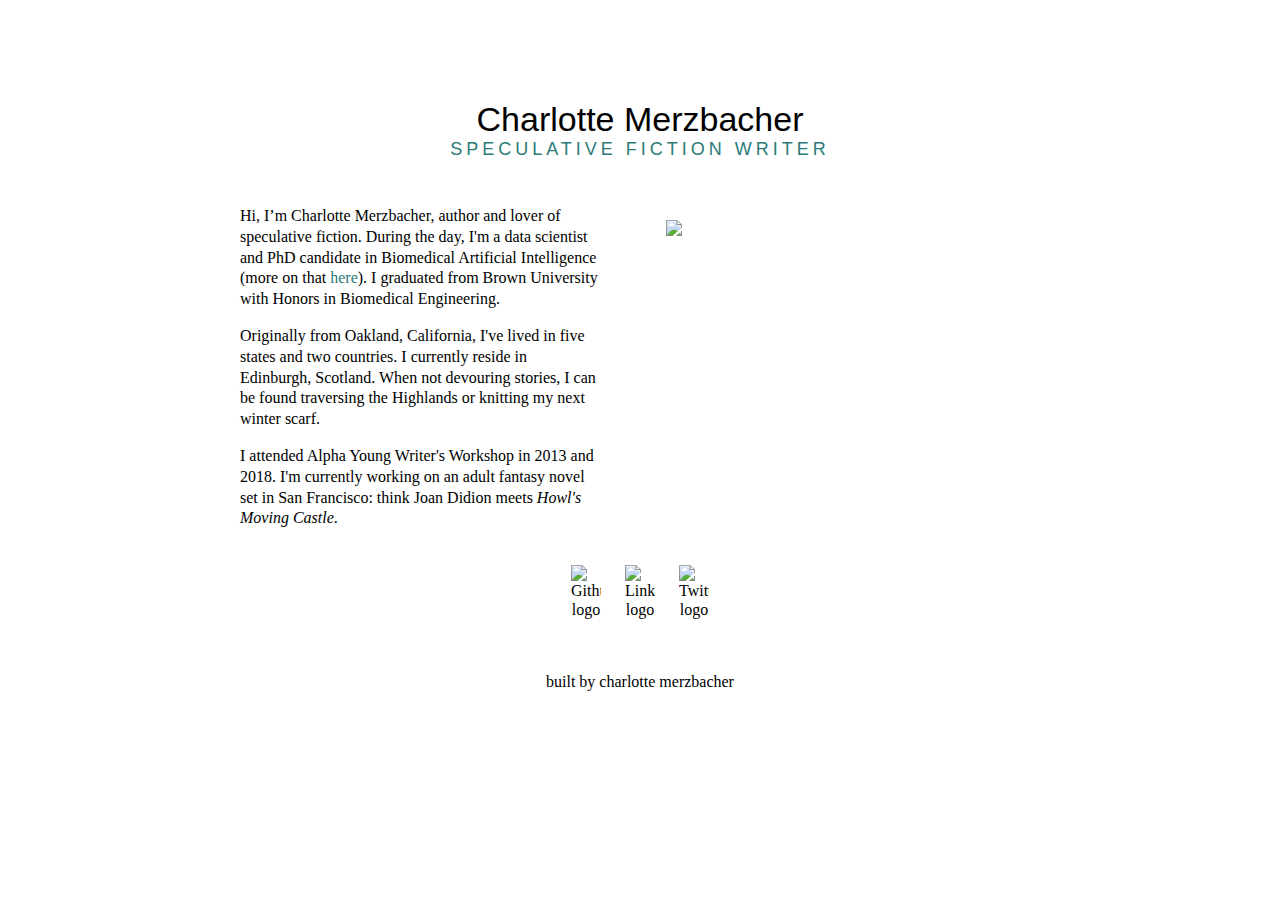
==== author.html @ bee51424 "Author webpage" ====
<!DOCTYPE html>
<html>

<head>
  <link rel="stylesheet" type="text/css" href="main.css">
  <title>Charlotte Merzbacher</title>
  <meta name="description" content="Charlotte Merzbacher is an author from San Francisco, California">
  <meta name="author" content="Charlotte Merzbacher">
  <meta charset="utf-8">
</head>

<body>
  <div id="homepage">
    <div class="container">
      <div class="small">
        <div class='page-title'>
          <a href='index.html'>
            <h1>Charlotte Merzbacher</h1>
          </a>
          <a href='index.html'>
            <h2>SPECULATIVE FICTION WRITER</h2>
          </a>
        </div>

        <div class="column">
          <div class="left-column">
            <p> Hi, I’m Charlotte Merzbacher, author and lover of speculative fiction. 
                During the day, I'm a data scientist and PhD candidate in Biomedical Artificial Intelligence (more on that <a href = "https://cjmerzbacher.github.io">here</a>).
                I graduated from Brown University with Honors in Biomedical Engineering. </p>

                <p>Originally from Oakland, California, I've lived in five states and two countries. I currently reside in Edinburgh, Scotland. 
                When not devouring stories, I can be found traversing the Highlands or knitting my next winter scarf.
            </p><p>
                I attended Alpha Young Writer's Workshop in 2013 and 2018. I'm currently working on an adult fantasy novel set in San Francisco: think Joan Didion meets <em>Howl's Moving Castle</em>.
                </p>
          </div>
          <div class="right-column-author">
            <img src="images/profile.jpg">
          </div>
        </div>

        <div class='socials'>
          <a href='https://github.com/cjmerzbacher'>
            <img src='images/github.png' alt='Github logo'></a>
          <a href='https://www.linkedin.com/in/charlottemerzbacher/'>
            <img src='images/linkedin.png' alt='Linkedin logo'></a>
          <a href='https://twitter.com/cjmerzbacher'>
            <img src='images/twitter.png' alt='Twitter logo'></a>
        </div>

        </div>
        <div class="credit">
          <p>built by charlotte merzbacher</p>
        </div>
      </div>
    </div>
  </div>

</html>
---- main.css ----
body {
  font: normal 16px 'PT Serif', serif;
  color: #000000;
  margin: 0;
  padding: 0;
  line-height: 1.2em;
}
 .resume p {
   margin-bottom: 0px;
   margin-top: 0px;
 }

.page-title {
  text-align: center;
}

.page-title h1 {
  font: 34px "Avenir", sans-serif;
  margin-bottom: 0;
  margin-top: 100px;
}

.credit {
  text-align: center;
  padding: 36px 0px;
}

a:hover{
  border-bottom: 1px dashed #000000;
}

a{
  color: #000000;
  text-decoration: none;
}

h2 {
  font: 18px "Avenir", sans-serif;
  color:  #2B7A78;
  text-align: center;
  letter-spacing: 4px;
  margin-top: 50px;
}

#readmore h3 {
  font: 18px "Avenir", sans-serif;
  color:  #2B7A78;
  text-align: center;
  letter-spacing: 4px;
  margin-bottom: 0px;
  margin-top: 30px;
}

#readmore a {
  color:  #2B7A78;
}

#readmore {
  text-align: center;
}

#readmore a:hover {
  color: #2B7A78;
  text-decoration: none;
  border-bottom: none;
}

#readmore img {
  max-width: 30px;
  display: inline-block;
  margin-left: 10px;
  margin-right: 10px;
  margin-top: 0px;
}

.page-title h2 {
  margin-bottom: 30px;
  margin-top: 0;
}

.container .small {
  margin: auto;
  max-width: 800px;
  box-sizing: border-box
}

.column .left-column {
  vertical-align: top;
  width: 49%;
  display: inline-block;
  padding-right: 30px;
  box-sizing: border-box;
  line-height: 1.3em;
}

.column .right-column {
  vertical-align: top;
  width: 50%;
  display: inline-block;
  padding-left: 30px;
  box-sizing: border-box
}

.column .right-column-author {
  vertical-align: top;
  width: 50%;
  display: inline-block;
  padding-left: 30px;
  padding-top: 30px;
  box-sizing: border-box
}

.socials {
  text-align: center;
}

.socials a:hover {
  color: #000000;
  text-decoration: none;
  border-bottom: none;
}

.socials img {
  max-width: 30px;
  display: inline-block;
  margin-left: 10px;
  margin-right: 10px;
  margin-top: 20px;
}

.resume .left-resume {
  vertical-align: top;
  width: 49%;
  display: inline-block;
  padding-right: 30px;
  box-sizing: border-box;
  text-align: left;
}

.resume .right-resume {
  vertical-align: top;
  width: 50%;
  display: inline-block;
  padding-left: 30px;
  box-sizing: border-box;
  text-align: left;
}

.resume .time {
  color: #808080;
}

.resume .coursework {
  color: #2B7A78;
}

.resume .resume-description {
  font: 16px 'PT Serif', serif;
  margin-left: 20px;
  margin-bottom: 5px;
}


.resume .title {
  font: bold 16px 'PT Serif', serif;
}

.award{
  font: italic 16px 'PT Serif', serif;
  color: #808080;
}

.projects h2 {
  margin-bottom: 30px;
}

.projects .title {
  font: bold 16px 'PT Serif', serif;
  color: #000000;
  text-decoration: none;
  margin-top: 0;
  margin-bottom: 5px;
}

.projects .description{
  font: regular 16px 'PT Serif', serif;
  color: #808080;
  margin-top:0;
  margin-bottom: 20px;
}

.projects {
  margin-top:0;

}

.projects .left-projects {
  vertical-align: top;
  width: 49%;
  display: inline-block;
  padding-right: 30px;
  box-sizing: border-box;
  text-align: left;
}

.projects .right-projects {
  vertical-align: top;
  width: 50%;
  display: inline-block;
  padding-left: 30px;
  box-sizing: border-box;
  text-align: left;
}

.skills .left-skills {
  vertical-align: top;
  width: 49%;
  display: inline-block;
  padding-right: 30px;
  box-sizing: border-box;
  text-align: left;
}

.skills .left-left-skills {
  vertical-align: top;
  width: 49%;
  display: inline-block;
  padding-right: 30px;
  box-sizing: border-box;
  text-align: left;
}

.skills .right-left-skills {
  vertical-align: top;
  width: 49%;
  display: inline-block;
  padding-right: 0px;
  box-sizing: border-box;
  text-align: left;
}

.skills .right-skills {
  vertical-align: top;
  width: 50%;
  display: inline-block;
  padding-left: 0px;
  box-sizing: border-box;
  text-align: left;
}

.skills .left-right-skills {
  vertical-align: top;
  width: 49%;
  display: inline-block;
  padding-right: 0px;
  box-sizing: border-box;
  text-align: left;
}

.skills .right-right-skills {
  vertical-align: top;
  width: 49%;
  display: inline-block;
  padding-right: 0px;
  box-sizing: border-box;
  text-align: left;
}

#blank {
  color: #FFFFFF;
}

.skills .title {
  font: 18px "Avenir", sans-serif;
  text-align: center;
  letter-spacing: 4px;
}


.skills h2 {
  margin-bottom: 0px;
  border-top: 20px;
}

.skills .skill {
  font: italic 16px 'PT Serif', serif;
  margin-left: 10px;
  margin-bottom: 2px;
  margin-top: 0px;
}


.skills .right-right-skills .skill{
  padding-left: 10px;
}

.skills .left-right-skills .skill{
  padding-left: 40px;
}



.left-column a {
  text-decoration: none;
  color: #2B7A78;
}

.left-column a:hover{
  border-bottom: 1px dashed #2B7A78;
}

.projects a:hover{
  border-bottom: 1px dashed #000000;
}

.projects a{
  color: #000000;
  text-decoration: none;
}

.notebook .title {
  font: bold 16px 'PT Serif', serif;
  color: #000000;
  text-decoration: none;
  margin-top: 0;
  margin-left: 100px;
  margin-right: 100px;
  margin-bottom: 5px;
}

.notebook .subtitle {
  font: italic 16px 'PT Serif', serif;
  color: #2B7A78;
  text-decoration: none;
  margin-top: 0;
  margin-left: 100px;
  margin-right: 100px;
  margin-bottom: 5px;
}

.notebook .description{
  font: regular 16px 'PT Serif', serif;
  color: #808080;
  margin-top:0;
  margin-left: 100px;
  margin-right: 100px;
  margin-bottom: 20px;
}
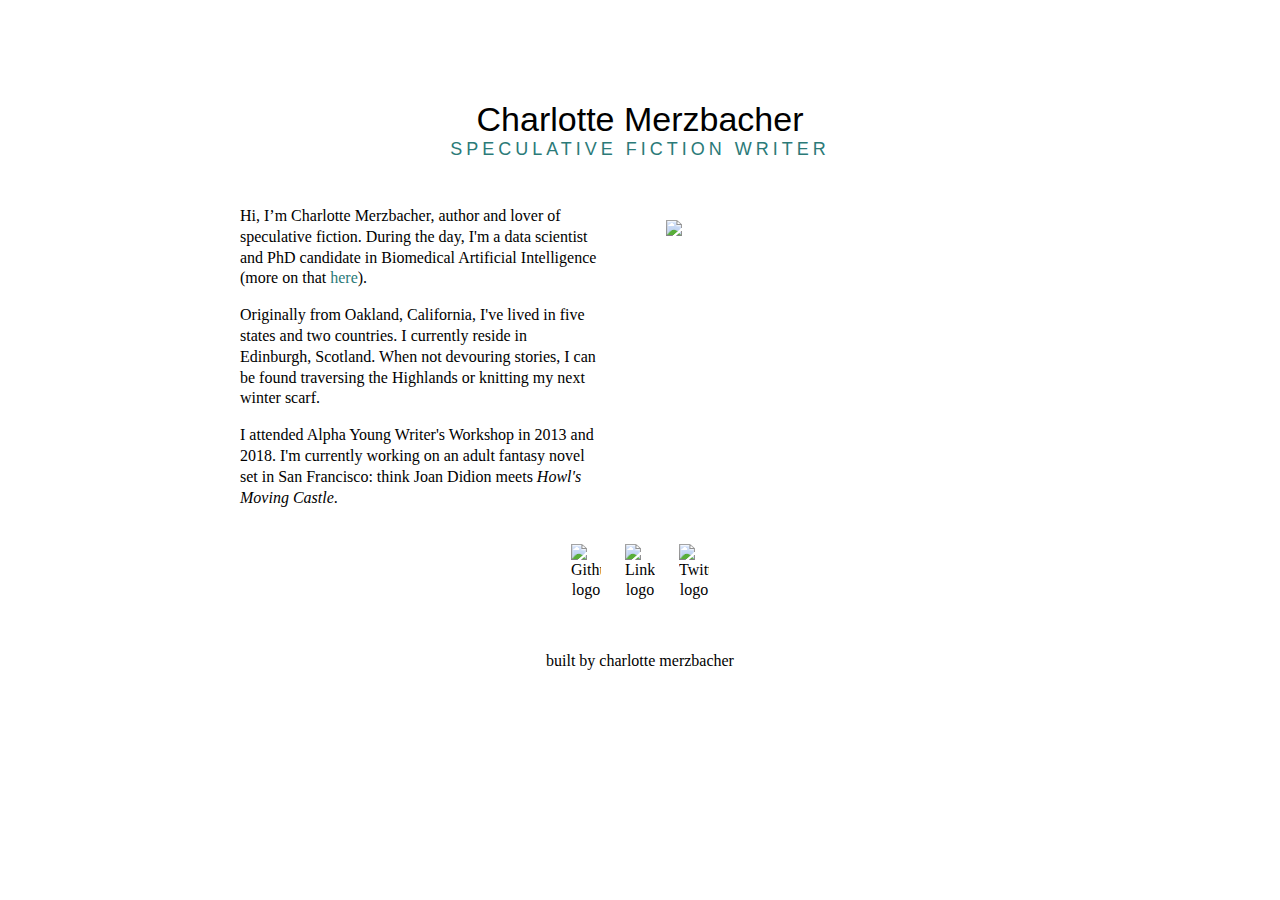
==== commit 182f2710: "Author webpage 5" ====
--- a/author.html
+++ b/author.html
@@ -25,8 +25,7 @@
         <div class="column">
           <div class="left-column">
             <p> Hi, I’m Charlotte Merzbacher, author and lover of speculative fiction. 
-                During the day, I'm a data scientist and PhD candidate in Biomedical Artificial Intelligence (more on that <a href = "https://cjmerzbacher.github.io">here</a>).
-                I graduated from Brown University with Honors in Biomedical Engineering. </p>
+                During the day, I'm a data scientist and PhD candidate in Biomedical Artificial Intelligence (more on that <a href = "https://cjmerzbacher.github.io">here</a>).</p>
 
                 <p>Originally from Oakland, California, I've lived in five states and two countries. I currently reside in Edinburgh, Scotland. 
                 When not devouring stories, I can be found traversing the Highlands or knitting my next winter scarf.
@@ -34,6 +33,7 @@
                 I attended Alpha Young Writer's Workshop in 2013 and 2018. I'm currently working on an adult fantasy novel set in San Francisco: think Joan Didion meets <em>Howl's Moving Castle</em>.
                 </p>
           </div>
+
           <div class="right-column-author">
             <img src="images/profile.jpg">
           </div>
@@ -55,5 +55,5 @@
       </div>
     </div>
   </div>
-
+</body>
 </html>
